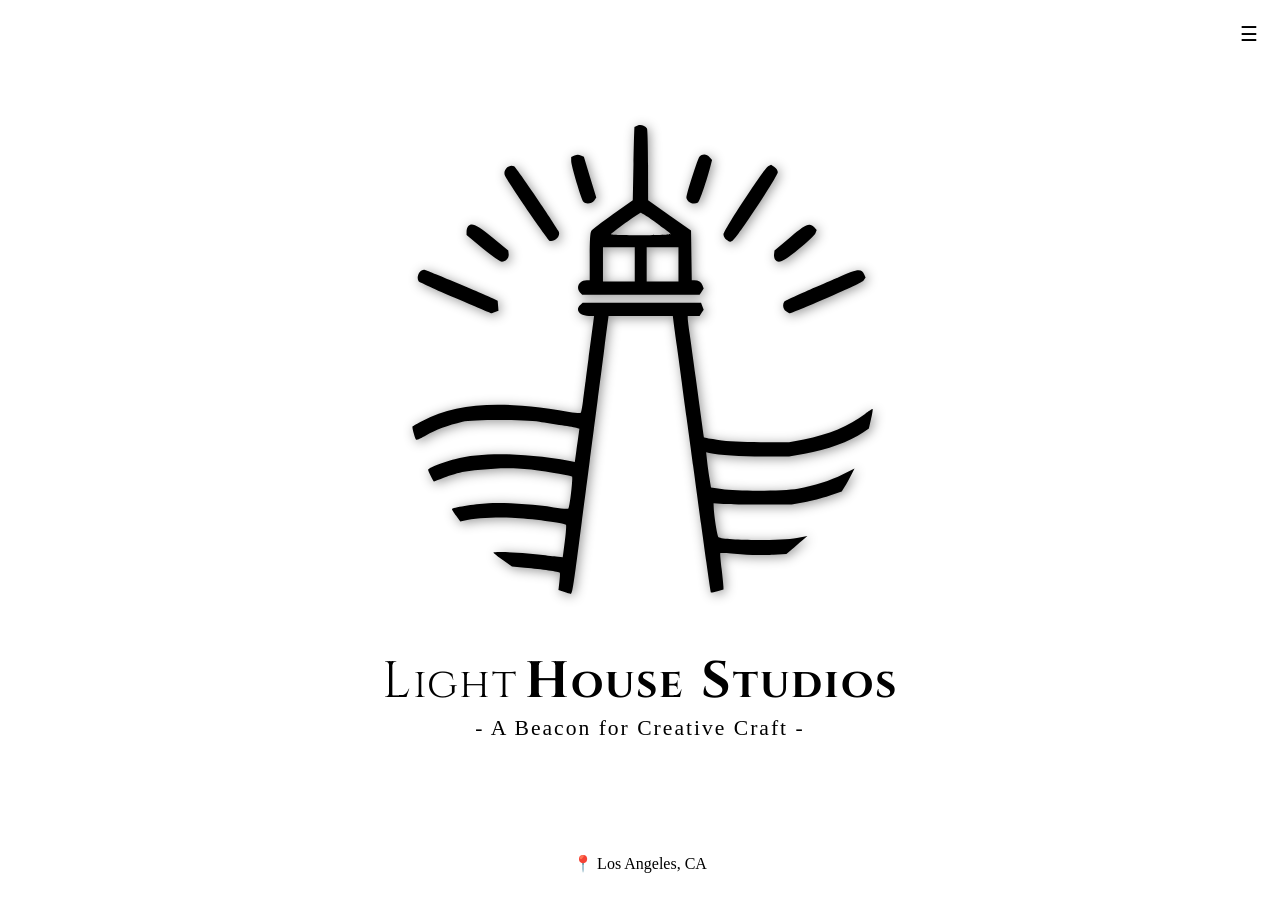
==== index.html @ 2a9f0ff0 "first commit" ====
<!DOCTYPE html>
<html lang="en">
    <head>
        <meta charset="utf8">
        <meta name="viewport" content="width=device-width,initial-scale=1.0">
        <script src="script.js" defer></script>
        <link rel="stylesheet" href="style.css">
        <link rel="icon" href="./images/LH_Main_Favicon.svg" type="image/svg+xml">
        <title>| &nbsp; Home</title>
    </head>
    <body>
        <header>
            <nav class="menu">
                <button type="button" class="menu-btn" aria-haspopup="true" aria-expanded="false" aria-controls="menu-panel">
                    <span class="sr-only">Open menu</span>
                    &#9776;
                </button>
                <div class="menu-panel" id="menu-panel" role="menu">
                    <a role="menuitem" href="./index.html">Home</a>
                    <a role="menuitem" href="./about.html">About</a>
                    <a role="menuitem" href="./pwork.html">Prev. Work</a>
                    <a role="menuitem" href="./serv.html">Services</a>
                    <a role="menuitem" href="./contact.html">Contact</a>
                </div>
            </nav>
        </header>
        <main>
            <div class="brand">
                <img src="./images/LH_Main.svg">
                <h2 class="title-text">
                    <div class="LightHouse">
                        <span id="light"><span id="capL">L</span>ight</span>
                        <span id="house"><span id="capH">H</span>ouse</span>
                    </div>
                    <div class="Studios"><span id="capS">S</span>tudios</div>
                </h2>
                <p class="subtitle-text">- A Beacon for Creative Craft -</p>
            </div>
            <p class="location">📍 Los Angeles, CA</p>
        </main>
        <!-- <footer>    
            <p class="location">📍 Los Angeles, CA</p>
            <ul class="icons">
                <li>F</li>
                <li>I</li>
                <li>X</li>
                <li>G</li>
            </ul>
        </footer> -->
    </body>
</html>
---- style.css ----
@font-face {
    font-family: 'Cinzel';
    src: url('./Fonts/Ancient/Cinzel-VariableFont_wght.ttf')
}
@font-face {
    font-family: 'JetBrains';
    src: url('./Fonts/JetBrainsMono/JetBrainsMono-Medium.ttf');
}

* {
    padding: 0px;
    margin: 0px;
    box-sizing: border-box;
}

:root, html {
    font-size: 16px;
}

body {
    position: relative;
    min-height: 100vh;
    height: 100%;

    display: flex;
    flex-flow: column nowrap;
    justify-content: flex-start;
    align-items: center;
}

header {
    align-self: stretch;
    padding: calc(5px + 1vh);

    display: flex;
    justify-content: flex-end;
    align-items: center;
} header:hover {
    box-shadow: 0px 5px 2px rgba(0,0,0,0.1);
    transition: 1s;
} header nav {
    position: relative;

    display: flex;
    flex-flow: column nowrap;
    justify-content: flex-end;
    align-items: center;
} header nav .sr-only {
    position: absolute;
    width: 1px;
    height: 1px;
    padding: 0px;
    margin: -1px;
    overflow: hidden;
    clip: rect(0, 0, 0, 0);
    white-space: nowrap;
    border: 0px;
} header nav button {
    align-self: flex-end;
    padding: 8px;

    display: flex;
    justify-content: center;
    align-items: center;

    background-color: transparent;
    border: none;
    cursor: pointer;
    font-size: 20px;
} header nav button:focus-visible {
    outline: 2px solid currentColor;
    outline-offset: 4px;
} header nav .menu-panel {
    position: absolute;
    top: calc(100% + 10px);
    right: 0;
    min-width: 180px;
    padding: 10px;

    display: grid;
    gap: 6px;

    background: white;
    border: 1px solid rgba(0,0,0,0.12);
    border-radius: 14px;
    box-shadow: 
                0 1px 0 rgba(0, 0, 0, 0.05),
                0 8px 20px rgba(0, 0, 0, 0.04);
        /* 0 12px 30px rgba(0,0,0,0.12); */
    opacity: 0;
    pointer-events: none;
    transform: translateY(-6px);
    transition: opacity 160ms ease, transform 160ms ease;
    z-index: 5
} header nav .menu-panel a {
    font-family: 'JetBrains';
    text-decoration: none;
} header nav .menu-panel a:hover, header nav .menu-panel a:focus-visible {
    background: rgba(0,0,0,0.06);
    outline: none;
}
.menu.open .menu-panel {
    opacity: 1;
    transform: translateY(0);
    pointer-events: auto;
}

main {
    align-self: stretch;
    flex: 1 0 auto;
    
    display: flex;
    flex-flow: column nowrap;
    justify-content: center;
    align-items: center;
    gap: calc(50px + 7vh);
} .brand {
    display: flex;
    flex-flow: column nowrap;
    justify-items: center;
    align-items: center;

    /* animation */
    opacity: 0;
    transform: translateY(6px);
    animation: FadeIn 900ms ease-out forwards;
    animation-delay: 520ms;
} .brand .title-text {
    display: flex;
    gap: calc(10px + 0.55vw);

    font-family: 'Cinzel';
    font-size: calc(2rem + 0.75vw);
    letter-spacing: 2px;
} .brand .title-text .LightHouse {
    display: flex;
    flex-flow: row nowrap;
    gap: calc(3px + 0.35vw);
} .brand #light {
    font-weight: 100;
    letter-spacing: calc(1px + 0.05vw);
} #capL {
    font-size: calc(2rem + 1.5vw);
} .brand #house {
    font-weight: 700;
} #capH {
    font-size: calc(2rem + 1.5vw);
} .brand .title-text .Studios {

} #capS {
    font-size: calc(2rem + 1.5vw);
} .brand .subtitle-text {
    font-size: calc(0.75rem + 0.75vw);
    letter-spacing: 2px;
} .brand img {
    width: 600px;
    height: auto;
    transform: translateY(-10px);
    filter: drop-shadow(2px 2px 6px rgba(0,0,0,0.42));
            /* drop-shadow(1px 1px 4px rgba(0,0,0,0.28)); */
}

@keyframes FadeIn {
    to {
        opacity: 1;
        transform: translateY(0);
    }
}

/* footer {
    align-self: center;
    margin-top: calc(25px + 5vh);

    display: flex;
    justify-content: center;
    align-items: center;
} .location {
    margin-left: calc(50px + 1.5vw);
    font-size: calc(0.75rem + 0.5vw);
}  */

/* When adding social media links... */

/* .icons {
    margin-right: calc(50px + 1.5vw);

    display: flex;
    justify-content: space-around;
    gap: calc(2px + 0.5vw);

    font-size: calc(0.75rem + 0.5vw);
} .icons li {
    list-style-type: none;
} */

@media (max-width: 600px) {
    /* Nav Bar */
    header {
        padding: 0px;
    } .menu-btn {
        margin-right: 3vw;
    } header nav .menu-panel {
        top: 90%;
    }
    

    /* Body */
    .brand img {
        max-width: 100%;
        width: 80%;
        transform: translateY(-18px);
        filter: drop-shadow(2px 2px 6px rgba(0,0,0,0.42));
                /* drop-shadow(2px 2px 4px rgba(0,0,0,0.28)); */
    }
    .brand .title-text {
        font-size: calc(1rem + 1.55vw);
    } #capL, #capH, #capS {
        font-size: calc(1.25rem + 1.55vw);
    } .brand .subtitle-text {
        font-size: calc(0.55rem + 0.55vw);
        letter-spacing: 1.5px;
    }

    /* Footer */
    /* footer {
        flex: 0 0 auto;
        margin-top: calc(20px + 12vh);

        flex-flow: column nowrap;
        justify-content: center;
        align-items: center;
        gap: calc(20px + 5vh);  
    }  */

    /* When adding social media links... */
    /* .location {
        order: 2;
    } .icons {
        order: 1;
    } .location, .icons {
        margin: auto;
    } */
}

@media (prefers-reduced-motion: reduce) {
    .brand{ animation: none; opacity: 1; transform: none; }
}
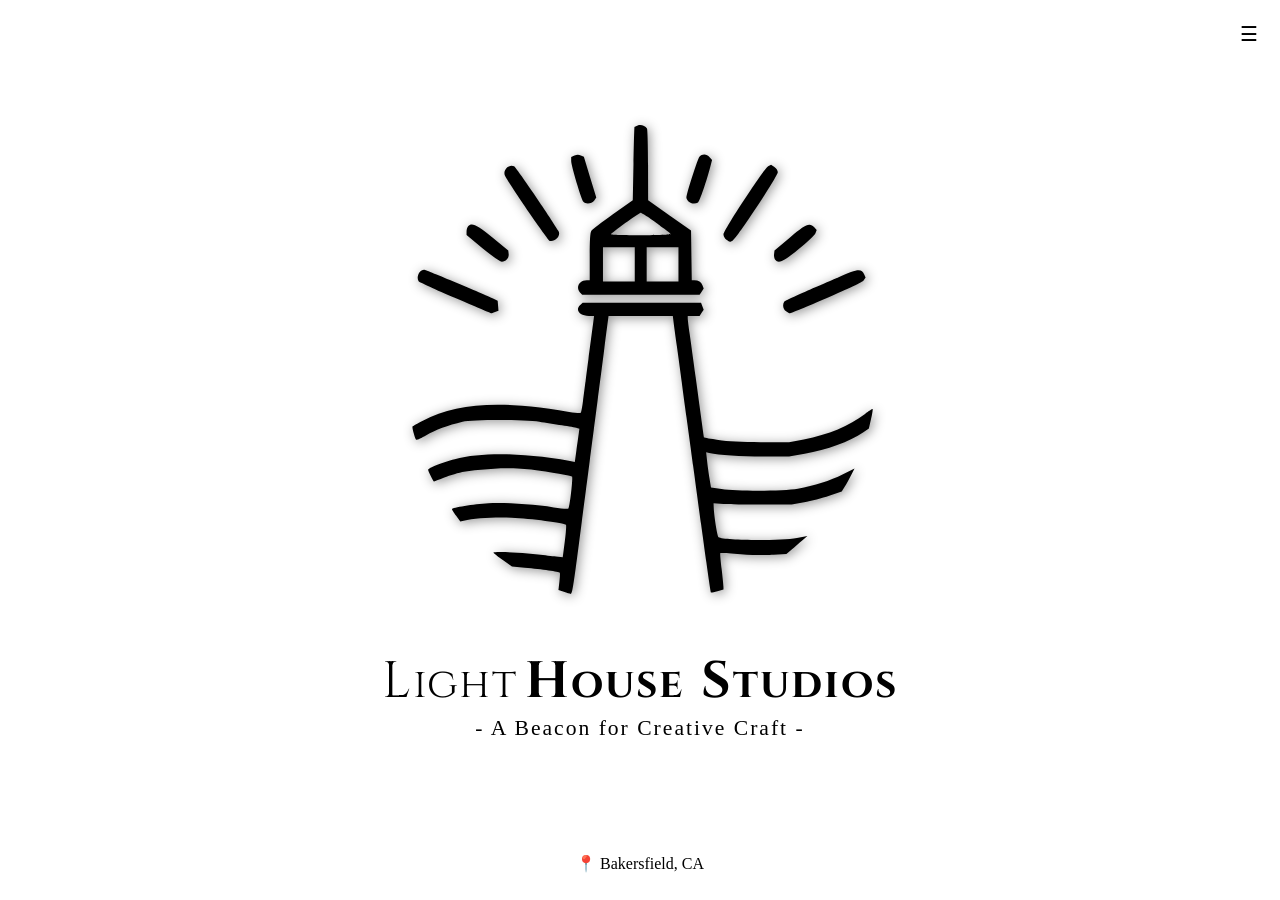
==== commit ad3c1976: "Updated my location in the index.html file and I tweaked spacing on the about page ul element for mo" ====
--- a/index.html
+++ b/index.html
@@ -1,12 +1,24 @@
 <!DOCTYPE html>
 <html lang="en">
     <head>
+        <meta property="og:type" content="website">
+        <meta property="og:site_name" content="LightHouse Studios">
+        <meta property="og:title" content="LightHouse Studios - Modern Web Designs">
+        <meta property="og:description" content="Lighthouse Studios builds fast, modern websites for growing businesses. Clean design and strategic web presence in California and beyond.">
+        <meta property="og:url" content="https://lighthousewebstudio.com/">
+        <meta property="og:image:width" content="1200">
+        <meta property="og:image:height" content="630">
+        <meta property="og:image" content="https://lighthousewebstudio.com/images/og-image.png">
+        <meta property="og:image:alt" content="An outline of a lighthouse emitting light with waves in the background's bottom.">
+        <meta property="twitter:card" content="summary_large_image">
         <meta charset="utf8">
         <meta name="viewport" content="width=device-width,initial-scale=1.0">
+        <meta name="description" content="LightHouse Studios builds fast, modern websites for growing businesses. Clean design, professional structure, and strategic web presence in California and beyond.">
         <script src="script.js" defer></script>
         <link rel="stylesheet" href="style.css">
+        <link rel="canonical" href="https://lighthousewebstudio.com">
         <link rel="icon" href="./images/LH_Main_Favicon.svg" type="image/svg+xml">
-        <title>| &nbsp; Home</title>
+        <title>LightHouse Studios - Modern Web Designs</title>
     </head>
     <body>
         <header>
@@ -18,8 +30,8 @@
                 <div class="menu-panel" id="menu-panel" role="menu">
                     <a role="menuitem" href="./index.html">Home</a>
                     <a role="menuitem" href="./about.html">About</a>
-                    <a role="menuitem" href="./pwork.html">Prev. Work</a>
-                    <a role="menuitem" href="./serv.html">Services</a>
+                    <a role="menuitem" href="./portfolio.html">Prev. Work</a>
+                    <a role="menuitem" href="./services.html">Services</a>
                     <a role="menuitem" href="./contact.html">Contact</a>
                 </div>
             </nav>
@@ -36,10 +48,10 @@
                 </h2>
                 <p class="subtitle-text">- A Beacon for Creative Craft -</p>
             </div>
-            <p class="location">📍 Los Angeles, CA</p>
+            <p class="location">📍 Bakersfield, CA</p>
         </main>
         <!-- <footer>    
-            <p class="location">📍 Los Angeles, CA</p>
+            <p class="location">📍 Bakersfield, CA</p>
             <ul class="icons">
                 <li>F</li>
                 <li>I</li>
